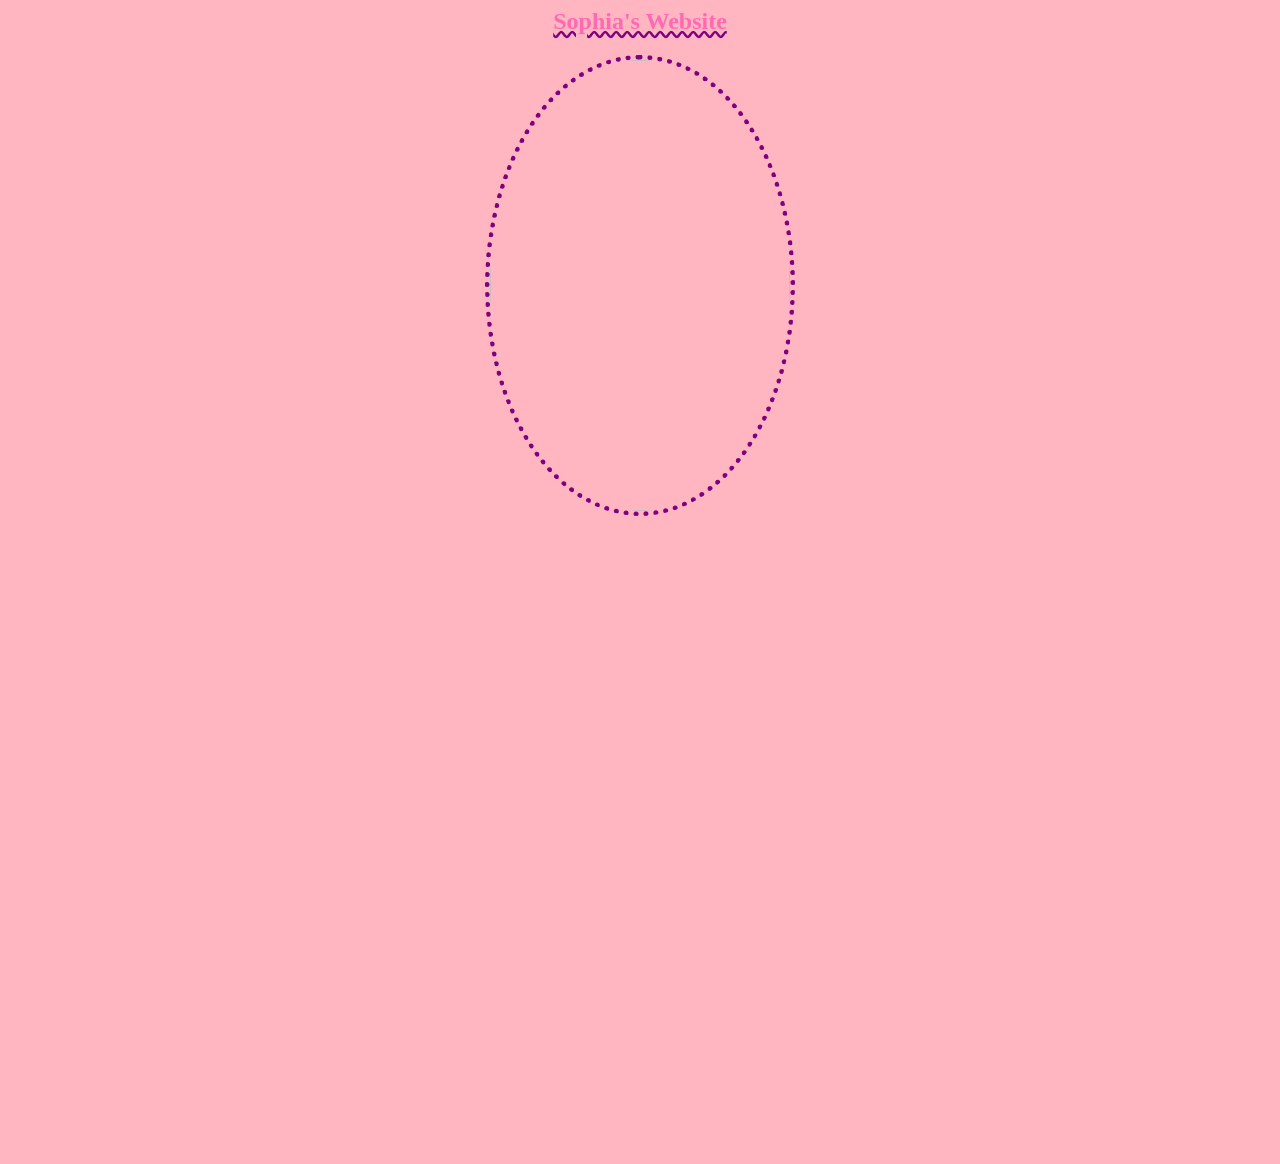
==== index.html @ 206d8f40 "Update index.html" ====
<html>
<head>
<meta charset="utf-8">
<title>Sophia's Web</title>
<link href="style.css" rel="stylesheet" type="text/css">
</head>

<body>
	<center>
	<h2>Sophia's Website</h2>
		<img src="https://goofyahh-pictures.com/wp-content/uploads/2025/12/Goofy-ahh-cat-meme-with-huge-eyes-and-human-like-smile-showing-teeth-683x1024.webp" width="301" height="451">
	</center>
	<h2></h2>
	<center>
	<iframe width="392" height="620" style="border: 0px;" src="https://studio.code.org/projects/applab/T9OvqFNI-v2vz-2Fb1-IO9F-ETqNj9v99zE6/embed?nosource"></iframe>
		</center>
</body>
</html>
---- style.css ----
@charset "utf-8";


body {background-color: lightpink;}

h2{
	color: hotpink;
	font-family:Cambria, "Hoefler Text", "Liberation Serif", Times, "Times New Roman", "serif";
}
h2{
	text-decoration: wavy underline purple;
	color: hotpink;
}
img { 
width: 300px;
border: 5px dotted purple;
border-radius: 100%;
}
img:hover {
	border:medium dashed red;
}
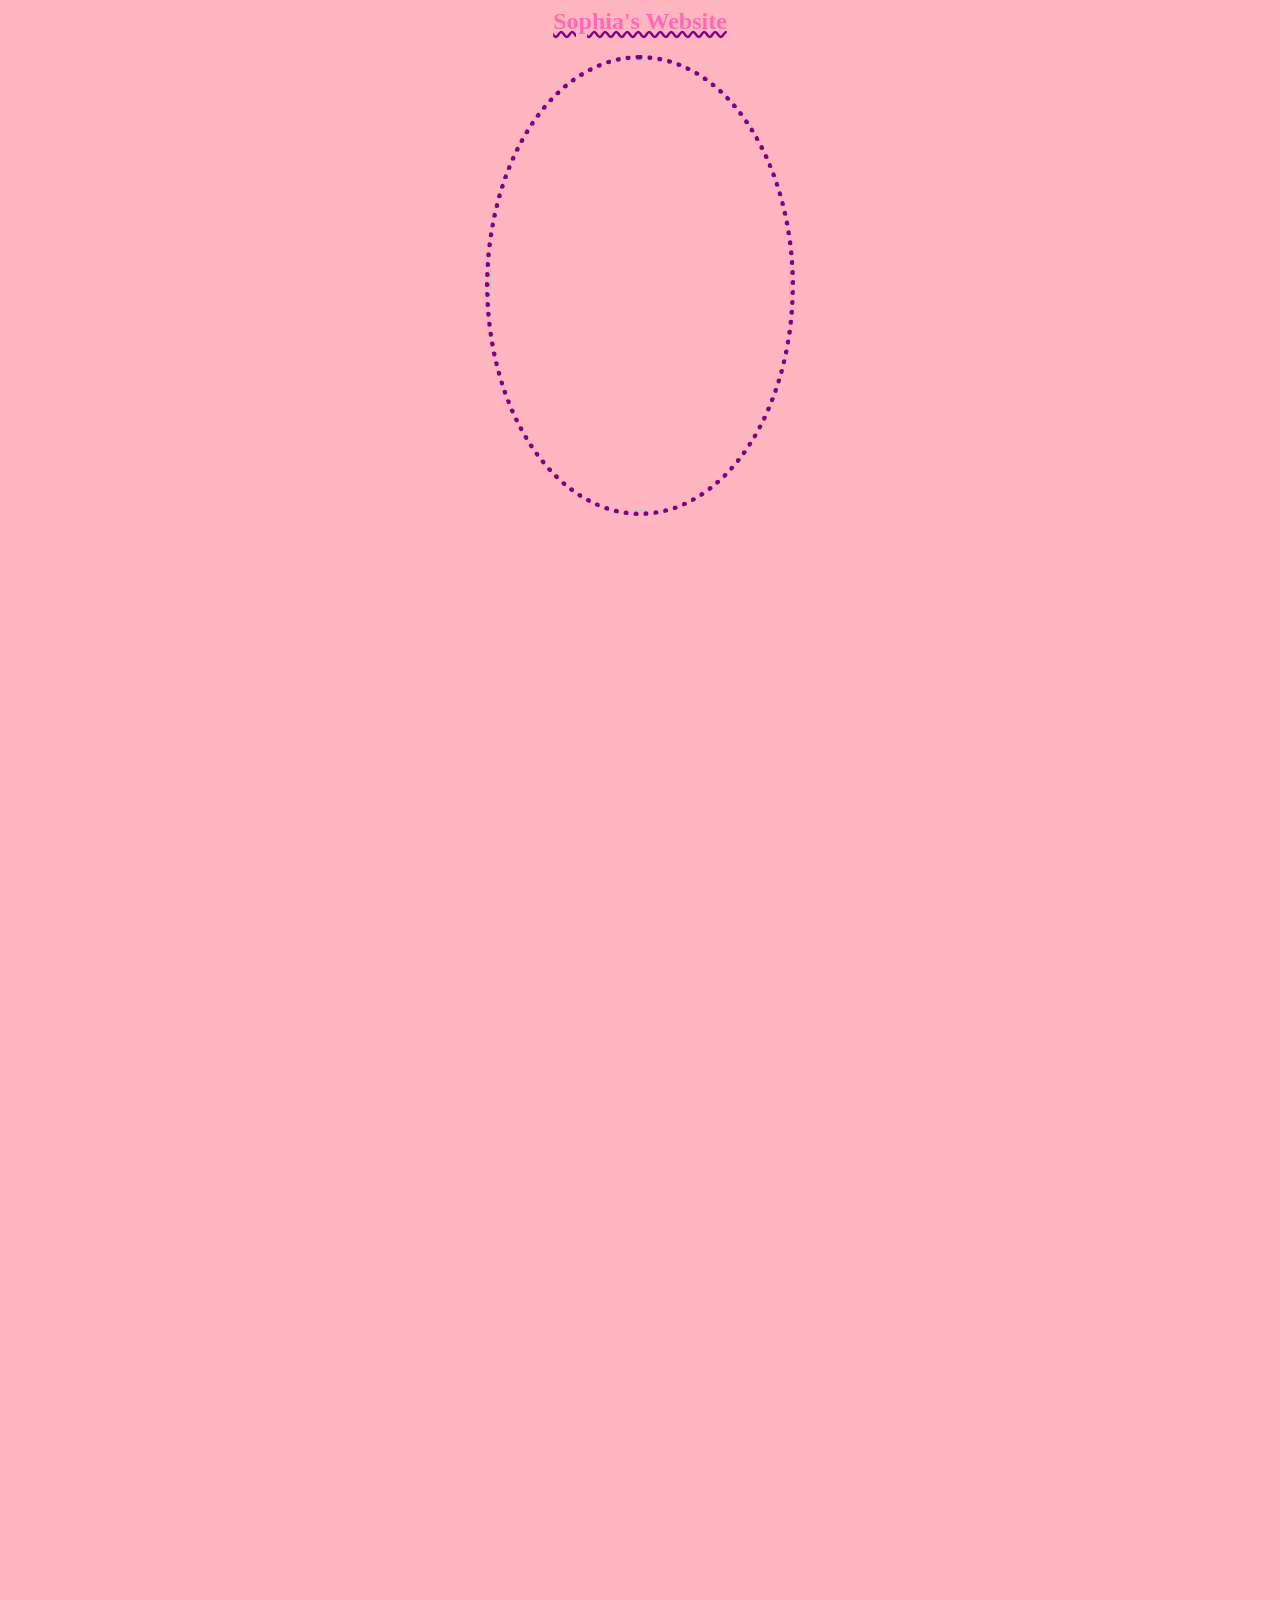
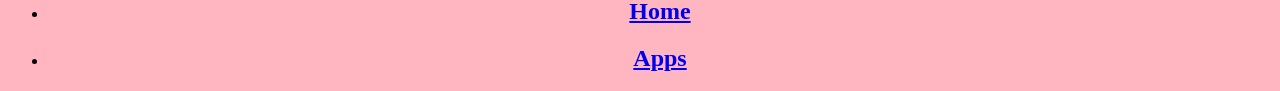
==== commit 3612f4f6: "Update index.html" ====
--- a/index.html
+++ b/index.html
@@ -14,5 +14,13 @@
 	<center>
 	<iframe width="392" height="620" style="border: 0px;" src="https://studio.code.org/projects/applab/T9OvqFNI-v2vz-2Fb1-IO9F-ETqNj9v99zE6/embed?nosource"></iframe>
 		</center>
+	<center><h2><iframe src="https://scratch.mit.edu/projects/1270267053/embed" allowtransparency="true" width="485" height="402" frameborder="0" scrolling="no" allowfullscreen></iframe></h2></center>
 </body>
 </html>
+<head>
+<nav><center>
+	<ul>
+	<li><a href="first.html"><h1>Home</h1></a></li>
+	<li><a href="page1.html"><h1>Apps</h1></a></li>
+	</ul></center></nav></head>
+
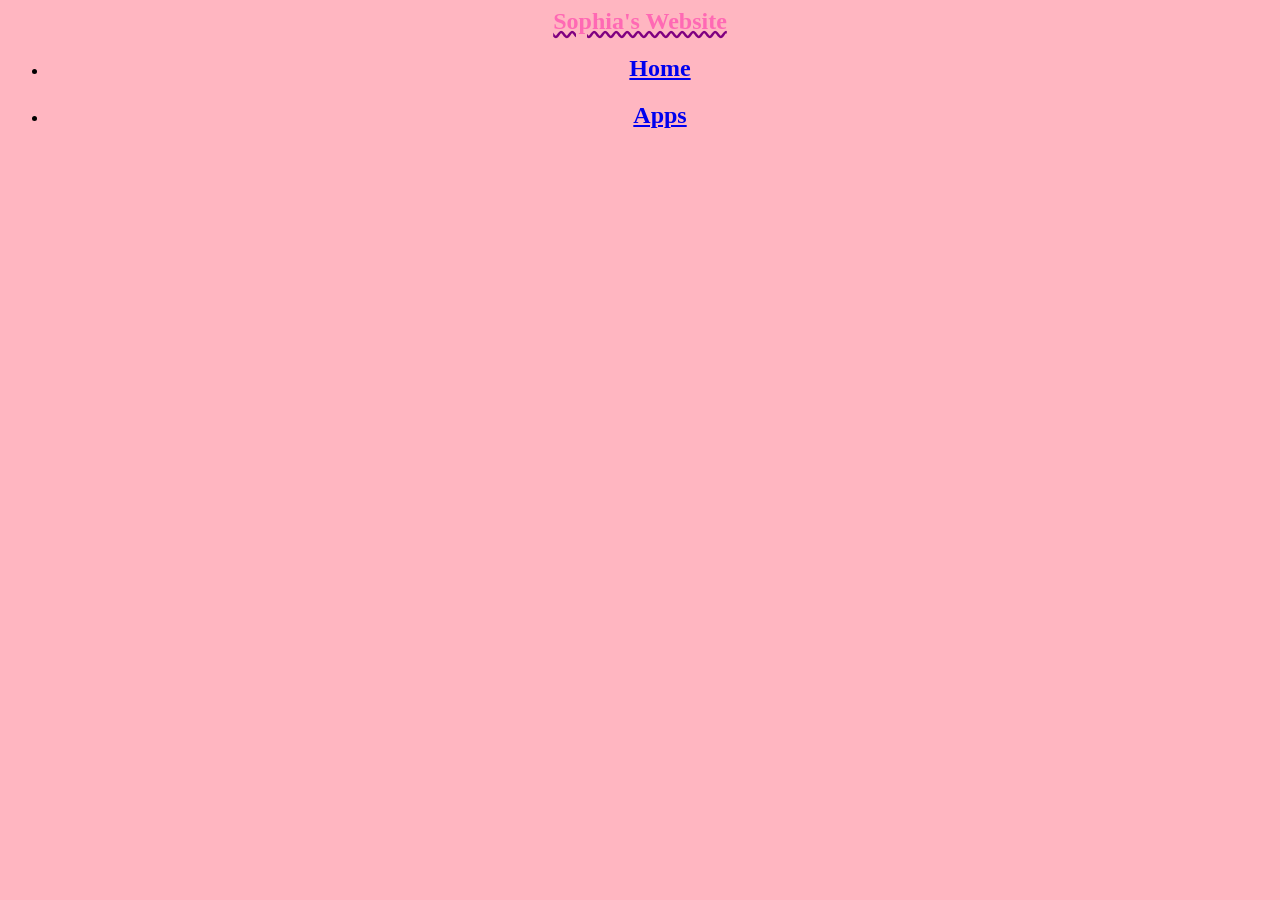
==== commit 9b9342f3: "Update index.html" ====
--- a/index.html
+++ b/index.html
@@ -8,13 +8,7 @@
 <body>
 	<center>
 	<h2>Sophia's Website</h2>
-		<img src="https://goofyahh-pictures.com/wp-content/uploads/2025/12/Goofy-ahh-cat-meme-with-huge-eyes-and-human-like-smile-showing-teeth-683x1024.webp" width="301" height="451">
-	</center>
-	<h2></h2>
-	<center>
-	<iframe width="392" height="620" style="border: 0px;" src="https://studio.code.org/projects/applab/T9OvqFNI-v2vz-2Fb1-IO9F-ETqNj9v99zE6/embed?nosource"></iframe>
 		</center>
-	<center><h2><iframe src="https://scratch.mit.edu/projects/1270267053/embed" allowtransparency="true" width="485" height="402" frameborder="0" scrolling="no" allowfullscreen></iframe></h2></center>
 </body>
 </html>
 <head>
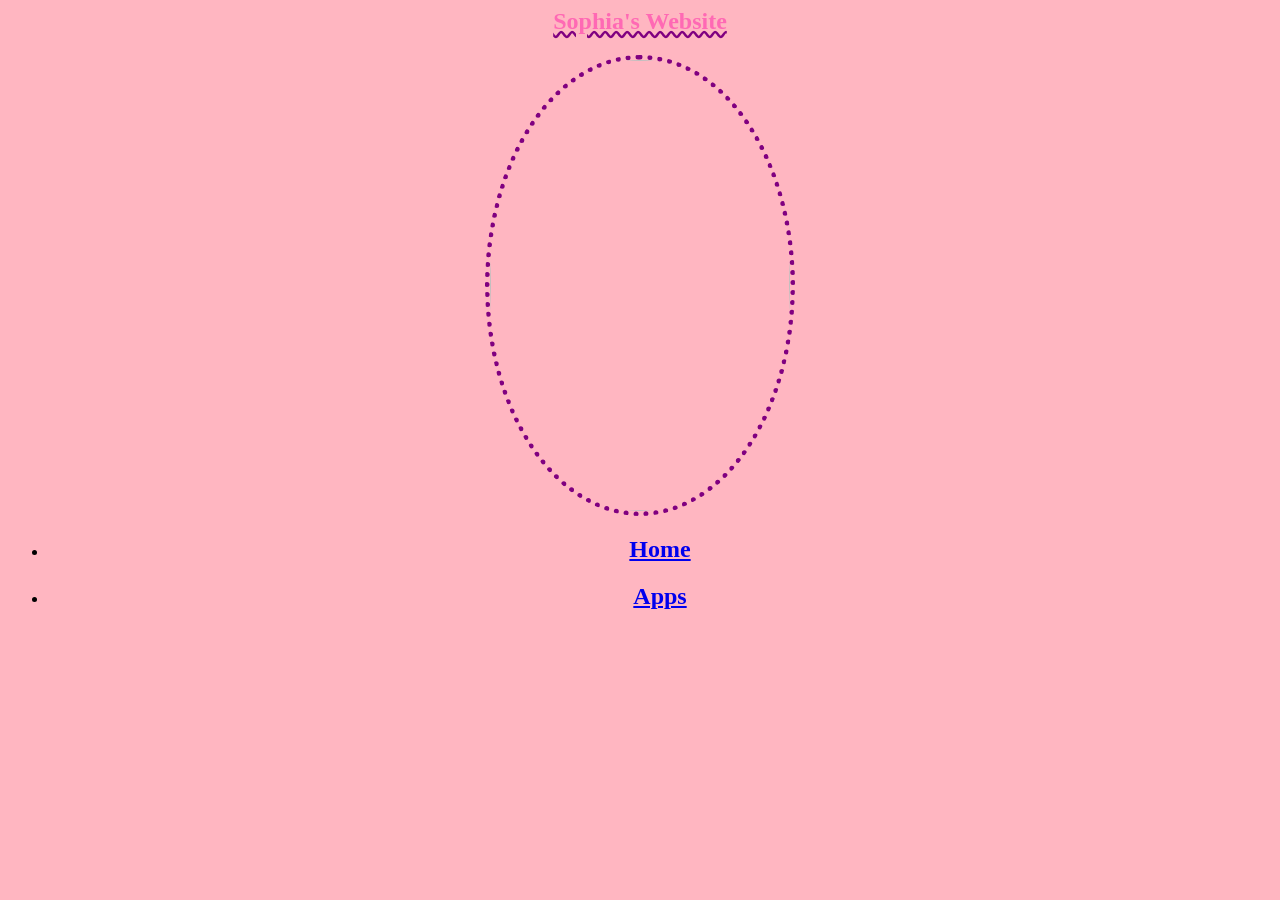
==== commit ca75b212: "Update index.html" ====
--- a/index.html
+++ b/index.html
@@ -8,7 +8,8 @@
 <body>
 	<center>
 	<h2>Sophia's Website</h2>
-		</center>
+		<img src="https://goofyahh-pictures.com/wp-content/uploads/2025/12/Goofy-ahh-cat-meme-with-huge-eyes-and-human-like-smile-showing-teeth-683x1024.webp" width="301" height="451">
+	</center>
 </body>
 </html>
 <head>
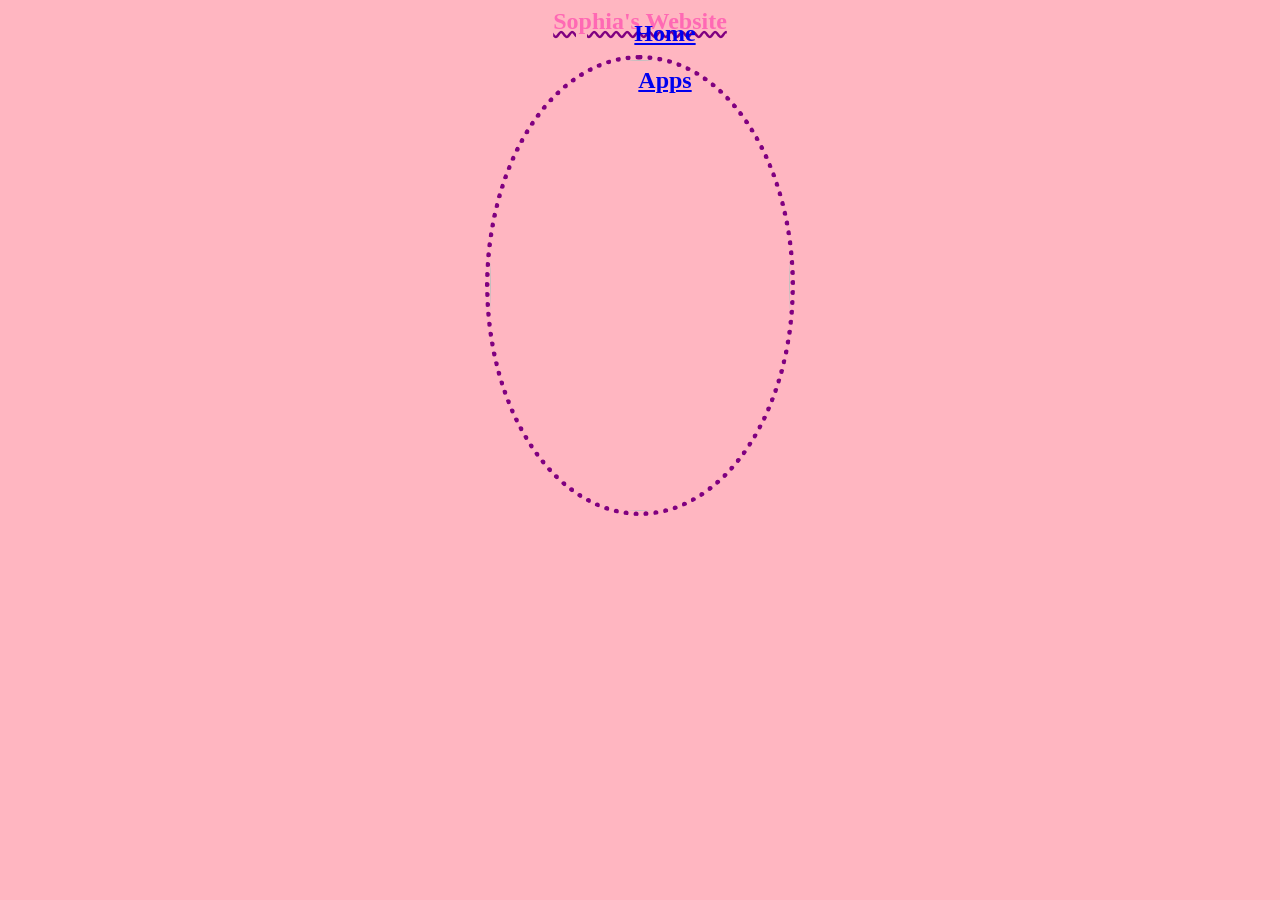
==== commit 404276b9: "Update index.html" ====
--- a/index.html
+++ b/index.html
@@ -4,7 +4,19 @@
 <title>Sophia's Web</title>
 <link href="style.css" rel="stylesheet" type="text/css">
 </head>
-
+<style>
+	ul{
+	list-style-type: none;}
+	nav
+	{
+		width: 100%;
+		position: fixed;
+		margin:0;
+		top:0;
+		padding: 0;
+		left: 5;
+	}
+</style>
 <body>
 	<center>
 	<h2>Sophia's Website</h2>
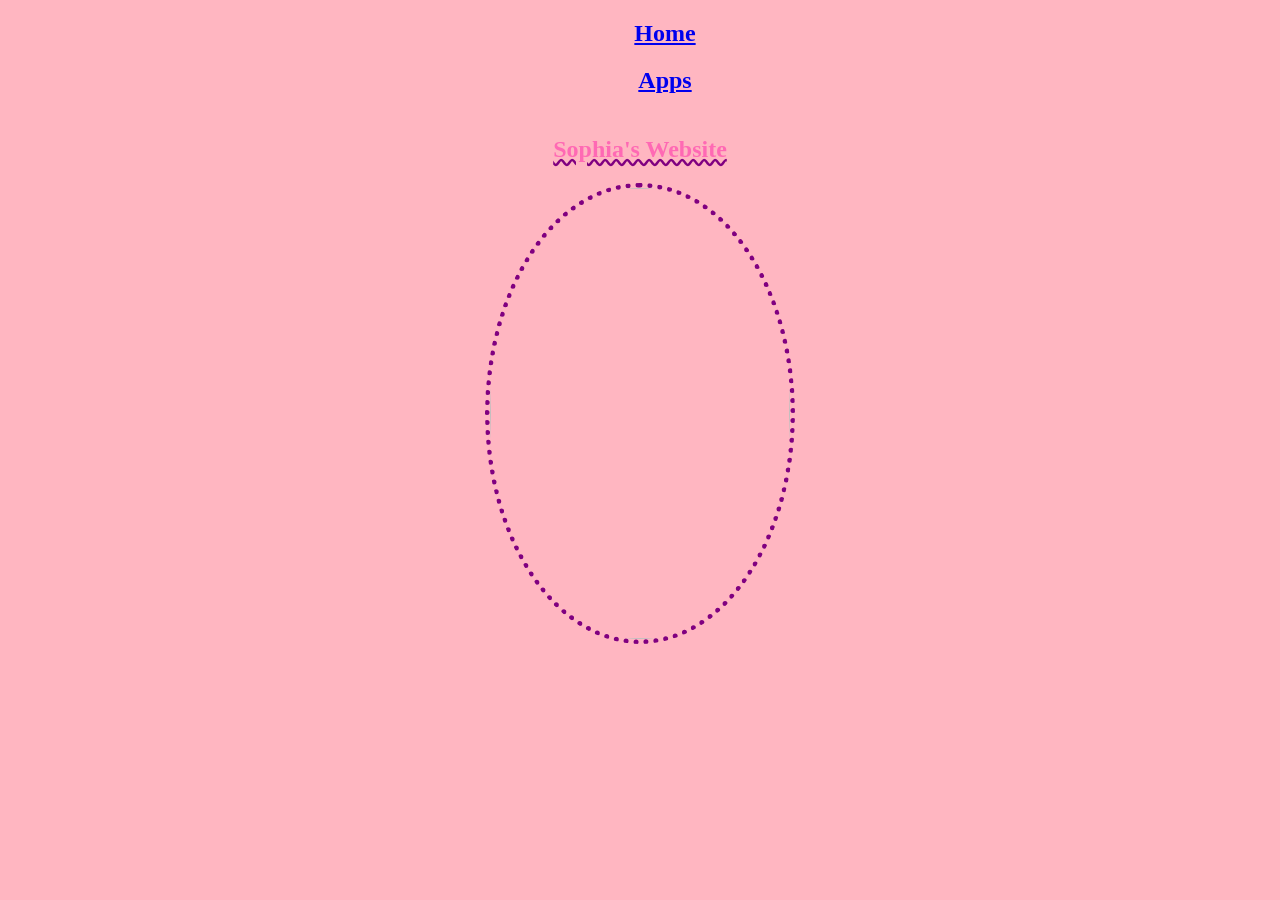
==== commit 6b226296: "Update index.html" ====
--- a/index.html
+++ b/index.html
@@ -19,6 +19,12 @@
 </style>
 <body>
 	<center>
+		<br>
+	  <br>
+	  <br>
+	  <br>
+	  <br>
+	  <br>
 	<h2>Sophia's Website</h2>
 		<img src="https://goofyahh-pictures.com/wp-content/uploads/2025/12/Goofy-ahh-cat-meme-with-huge-eyes-and-human-like-smile-showing-teeth-683x1024.webp" width="301" height="451">
 	</center>
